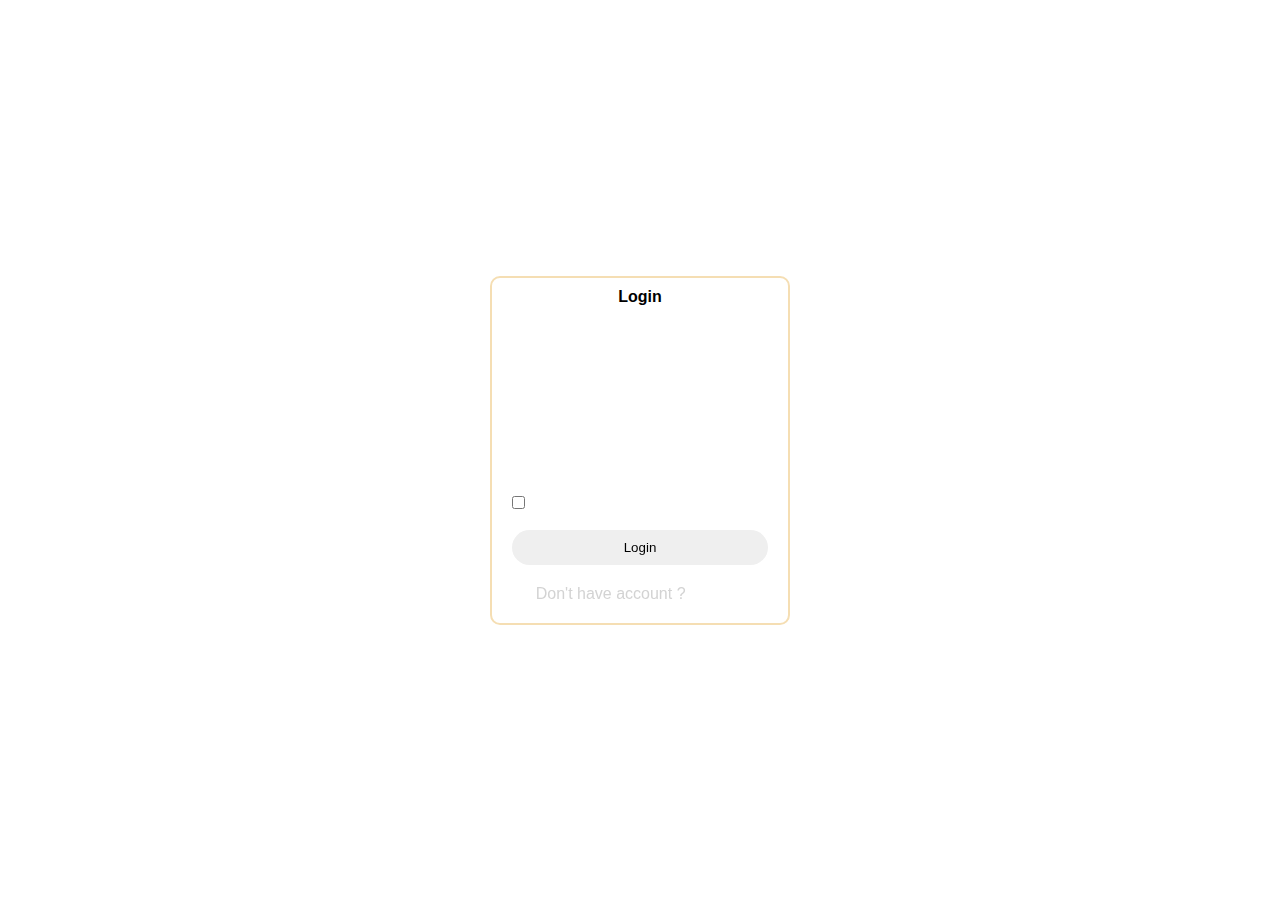
==== index.html @ 59b94a5a "Add files via upload" ====
<!DOCTYPE html>
<html lang="en">
  <head>
    <meta charset="UTF-8" />
    <meta name="viewport" content="width=device-width, initial-scale=1.0" />
    <title>Login form</title>
    <link href="https://fonts.googleapis.com/icon?family=Material+Icons"
      rel="stylesheet">
    <link rel="stylesheet" href="./assets/css/style.css" />
  </head>
  <body>
<main>
  <header>
    <h4>Login</h4>
  </header>
  <form>
    <div class="form_wrapper">
      <input id="input" type="text" required>
      <label for="input">Username</label>
      <i class="material-icons">person</i>
    </div>
    <div class="form_wrapper">
      <input id="password" type="password" required>
      <label for="password">Password</label>
      <i class="material-icons">lock</i>
    </div>
    <div class="remember_box">
      <div class="remember">
        <input type="checkbox">
        Remember me
      </div>
      <a href="forgot.html">Forgot Password ?</a>
    </div>
    <button>Login</button>
    <div class="new_account">
      Don't have account ? <a href="signup.html">Sign up</a>
    </div>
  </form>
</main>
  </body>
</html>
---- assets/css/style.css ----
*{
    padding: 0;
    margin: 0;
    box-sizing: border-box;
    font-family: sans-serif;
  }
  
  
  body{
    display: flex;
    align-items: center;
    justify-content: center;
    min-height: 100vh;
    background: url(bg.jpg) no-repeat center center/cover;
  }
  
  main{
    width: 300px;
    padding: 20px;
    border-radius: 10px;
    border: 2px solid wheat;
    background-color: transparent;
    backdrop-filter: blur(25px);
    position: relative;
  }
  
  
  main header{
    position: absolute;
    top: 0;
    left: 50%;
    transform: translateX(-50%);
    padding: 10px 20px;
    background-color: white;
    border-radius: 0 0 10px 10px;
  }
  
  form{
    margin-top: 80px;
    display: flex;
    flex-direction: column;
    gap: 20px;
  }
  
  input[type="text"],
  input[type="password"]{
    padding: 10px;
    border: 2px solid white;
    width: 100%;
    border-radius: 25px;
    outline: none;
    background-color: transparent;
    color: white;
  }
  
  .form_wrapper{
    position: relative;
    display: flex;
    align-items: center;
  }
  
  label{
    position: absolute;
    left: 10px;
    font-size: 12px;
    color: white;
    transition: .2s;
  }
  
  i{
    position: absolute;
    right: 10px;
    color: white;
    font-size: 15px !important;
  }
  
  .remember_box{
    display: flex;
    align-items: center;
    justify-content: space-between;
    font-size: 12px;
  }
  
  .remember{
    display: flex;
    align-items: center;
    gap: 5px;
    color: white;
  }
  
  a{
    color: white;
  }
  
  button{
    border: none;
    padding: 10px;
    border-radius: 25px;
    cursor: pointer;
  }
  
  input:valid+label,
  input:focus+label{
    background-color: white;
    color: black;
    transform: translate(10px, -20px);
    padding: 2px 5px;
    font-size: 8px;
    border-radius: 4px;
  }
  
  .new_account{
    text-align: center;
    color: lightgray;
  }
  
  header::before{
    position: absolute;
    content: "";
    top: 0;
    left: -30px;
    width: 30px;
    height: 30px;
    background-color: transparent;
    box-shadow: 15px 0 0 0 white;
    border-top-right-radius: 50%;
  }
  header::after{
    position: absolute;
    content: "";
    top: 0;
    right: -30px;
    width: 30px;
    height: 30px;
    background-color: transparent;
    box-shadow: -15px 0 0 0 white;
    border-top-left-radius: 50%;
  }
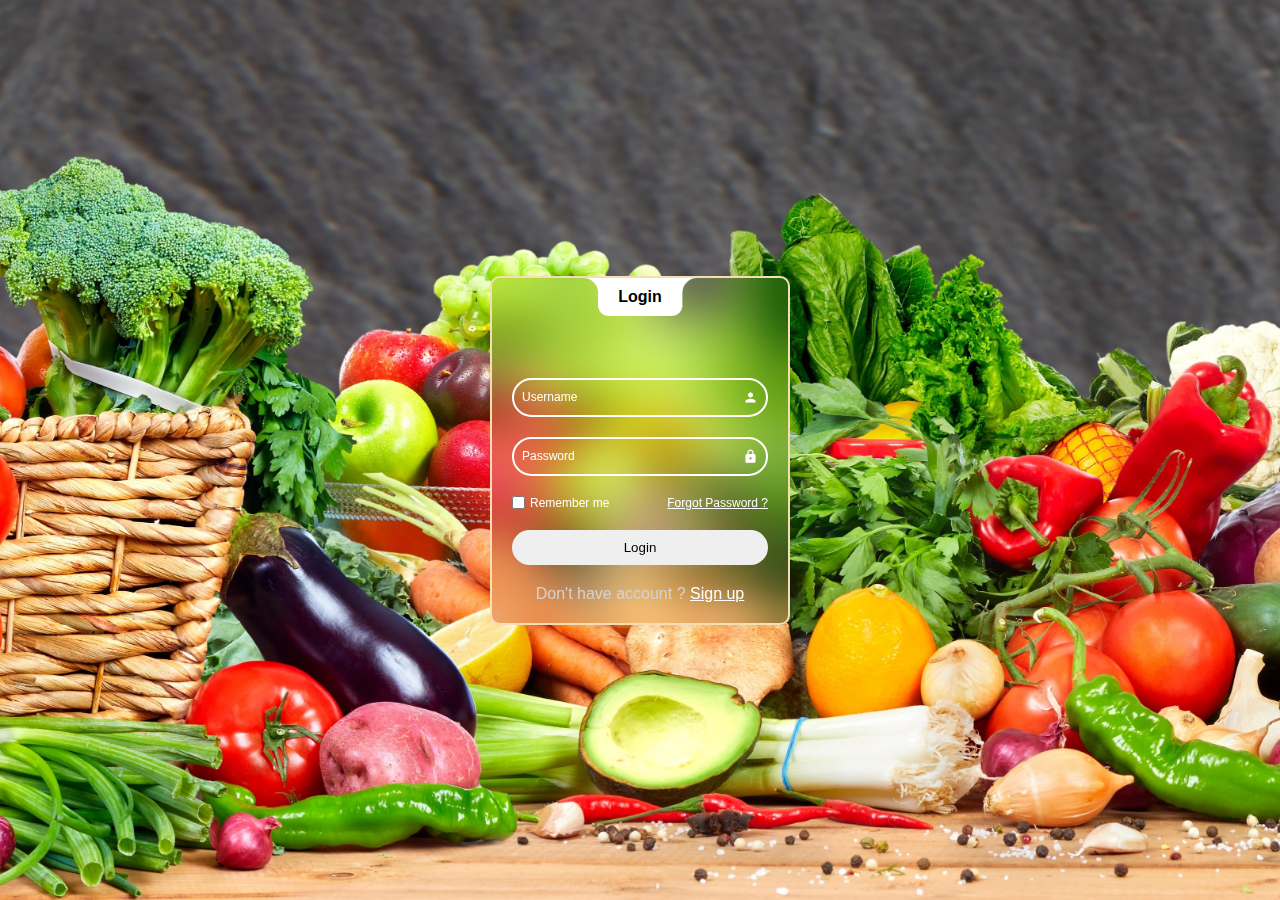
==== commit b0568224: "Add files via upload" ====
--- a/index.html
+++ b/index.html
@@ -6,7 +6,7 @@
     <title>Login form</title>
     <link href="https://fonts.googleapis.com/icon?family=Material+Icons"
       rel="stylesheet">
-    <link rel="stylesheet" href="./assets/css/style.css" />
+    <link rel="stylesheet" href="./style.css" />
   </head>
   <body>
 <main>
@@ -38,4 +38,4 @@
   </form>
 </main>
   </body>
-</html>+</html>
--- a/style.css
+++ b/style.css
@@ -0,0 +1,141 @@
+
+*{
+    padding: 0;
+    margin: 0;
+    box-sizing: border-box;
+    font-family: sans-serif;
+  }
+  
+  
+  body{
+    display: flex;
+    align-items: center;
+    justify-content: center;
+    min-height: 100vh;
+    background: url(bg.jpg) no-repeat center center/cover;
+  }
+  
+  main{
+    width: 300px;
+    padding: 20px;
+    border-radius: 10px;
+    border: 2px solid wheat;
+    background-color: transparent;
+    backdrop-filter: blur(25px);
+    position: relative;
+  }
+  
+  
+  main header{
+    position: absolute;
+    top: 0;
+    left: 50%;
+    transform: translateX(-50%);
+    padding: 10px 20px;
+    background-color: white;
+    border-radius: 0 0 10px 10px;
+  }
+  
+  form{
+    margin-top: 80px;
+    display: flex;
+    flex-direction: column;
+    gap: 20px;
+  }
+  
+  input[type="text"],
+  input[type="password"]{
+    padding: 10px;
+    border: 2px solid white;
+    width: 100%;
+    border-radius: 25px;
+    outline: none;
+    background-color: transparent;
+    color: white;
+  }
+  
+  .form_wrapper{
+    position: relative;
+    display: flex;
+    align-items: center;
+  }
+  
+  label{
+    position: absolute;
+    left: 10px;
+    font-size: 12px;
+    color: white;
+    transition: .2s;
+  }
+  
+  i{
+    position: absolute;
+    right: 10px;
+    color: white;
+    font-size: 15px !important;
+  }
+  
+  .remember_box{
+    display: flex;
+    align-items: center;
+    justify-content: space-between;
+    font-size: 12px;
+  }
+  
+  .remember{
+    display: flex;
+    align-items: center;
+    gap: 5px;
+    color: white;
+  }
+  
+  a{
+    color: white;
+  }
+  
+  button{
+    border: none;
+    padding: 10px;
+    border-radius: 25px;
+    cursor: pointer;
+  }
+  
+  input:valid+label,
+  input:focus+label{
+    background-color: white;
+    color: black;
+    transform: translate(10px, -20px);
+    padding: 2px 5px;
+    font-size: 8px;
+    border-radius: 4px;
+  }
+  
+  .new_account{
+    text-align: center;
+    color: lightgray;
+  }
+  
+  header::before{
+    position: absolute;
+    content: "";
+    top: 0;
+    left: -30px;
+    width: 30px;
+    height: 30px;
+    background-color: transparent;
+    box-shadow: 15px 0 0 0 white;
+    border-top-right-radius: 50%;
+  }
+  header::after{
+    position: absolute;
+    content: "";
+    top: 0;
+    right: -30px;
+    width: 30px;
+    height: 30px;
+    background-color: transparent;
+    box-shadow: -15px 0 0 0 white;
+    border-top-left-radius: 50%;
+  }
+
+  
